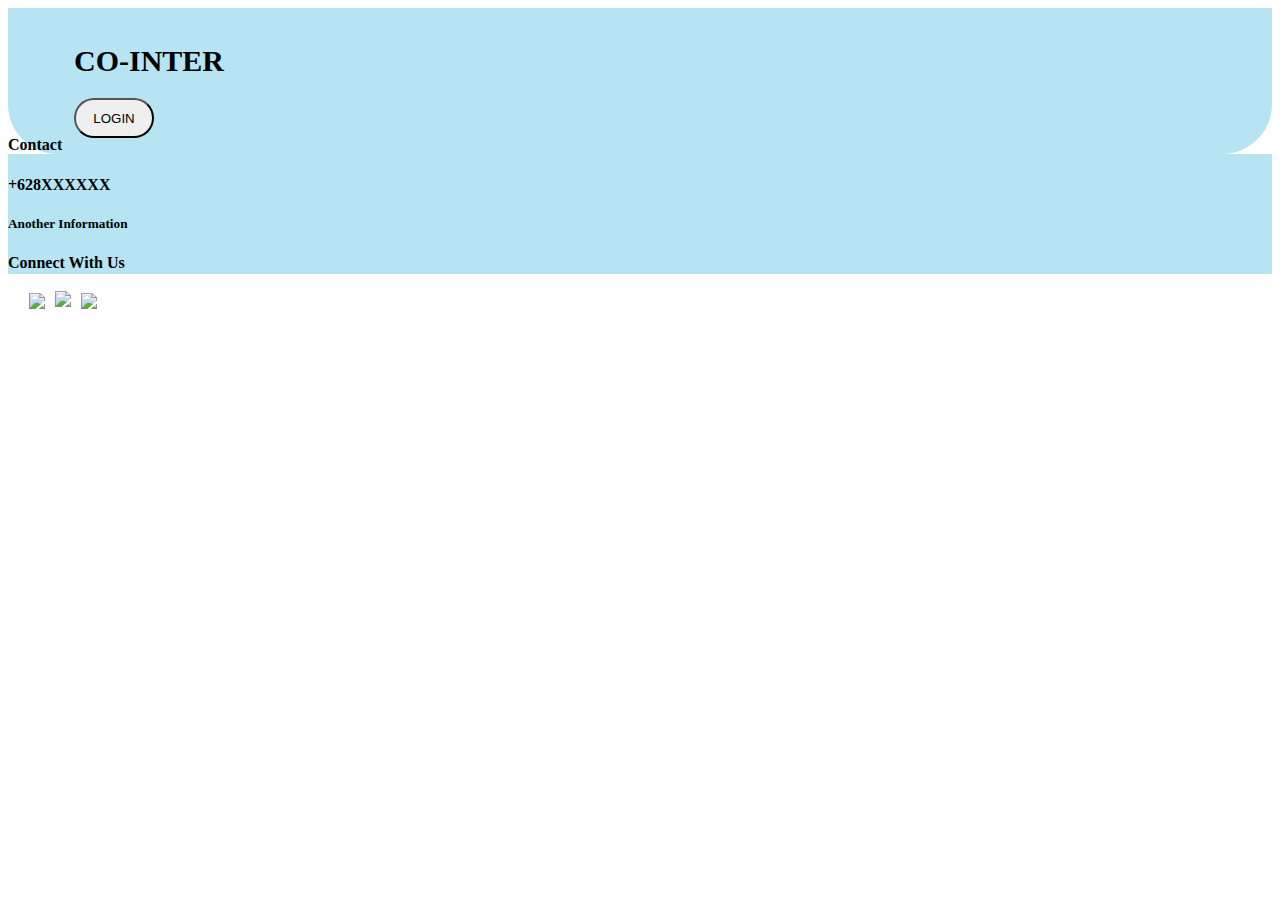
==== login.html @ 4dc070fa "Add files via upload" ====
<!DOCTYPE html>
<html lang="en">
<head>
    <meta charset="UTF-8">
    <meta name="viewport" content="width=device-width, initial-scale=1.0">
    <link rel = "stylesheet" href="css/login.css">
    <link href="https://cdn.jsdelivr.net/npm/bootstrap@5.1.3/dist/css/bootstrap.min.css" rel="stylesheet" integrity="sha384-1BmE4kWBq78iYhFldvKuhfTAU6auU8tT94WrHftjDbrCEXSU1oBoqyl2QvZ6jIW3" crossorigin="anonymous">
    <title>Document</title>

</head>

<body>
    <div class="Navbar container">
        <div class="row">
            <div class="col-sm-6">
                <h1>CO-INTER</h1>
            </div>
            <div class="col-sm-6 text-end">
                <button type="button" class="btn btn-dark">LOGIN</button>
            </div>
        </div>
        
    </div>

    <div class="Footer">
        <div class="container">
            <div class="row">
                <div class="col-sm-4 text-center">
                    <h4>Contact</h4>
                    <h4>+628XXXXXX</h4>
                </div>

                <div class="col-sm-4 tittle-informtion text-center">
                    <h5>Another Information</h5>
                </div>

                <div class="col-sm-4 text-center">
                    <h4>Connect With Us</h4>
                    <ul>
                        <li><img src="IMG/Fb Black 1.png"></li>
                        <li><img src="IMG/IG Black 1.png"></li>
                        <li><img src="IMG/Twitter Black 1.png"></li>
                    </ul>
                </div>
                
            </div>
        </div>
    </div>
    
</body>
</html>
---- css/login.css ----
.Navbar .row .col-sm-6 h1 {
    color: black;
    font-size: 30px;
}

.Navbar {
    background-color: #B6E4F3;
    padding: 1em;
    border-bottom-left-radius: 50px;
    border-bottom-right-radius: 50px;
}

.Navbar .row .col-sm-6 {
    padding-left: 50px;
    padding-right: 50px;
}

.Navbar .row .col-sm-6 button {
   width: 80px;
   height: 40px;
   border-radius: 150px;
}

.Footer {
    width: 100%;
    background-color: #B6E4F3;
    height: 120px;
    display: flex;
    align-items: center;
}

.Footer .container .col-sm-4 ul{
    list-style: none;
    display: flex;
    padding: 0;
    margin: 0;
    justify-content: center;
}

.Footer .container .tittle-information{
    padding-top: 1.5em;
}

.Footer .container .col-sm-4 li{
    margin-right: 10px;
}

.Footer .container .col-sm-4 li:nth-child(2){
    margin-top: -2px;
}
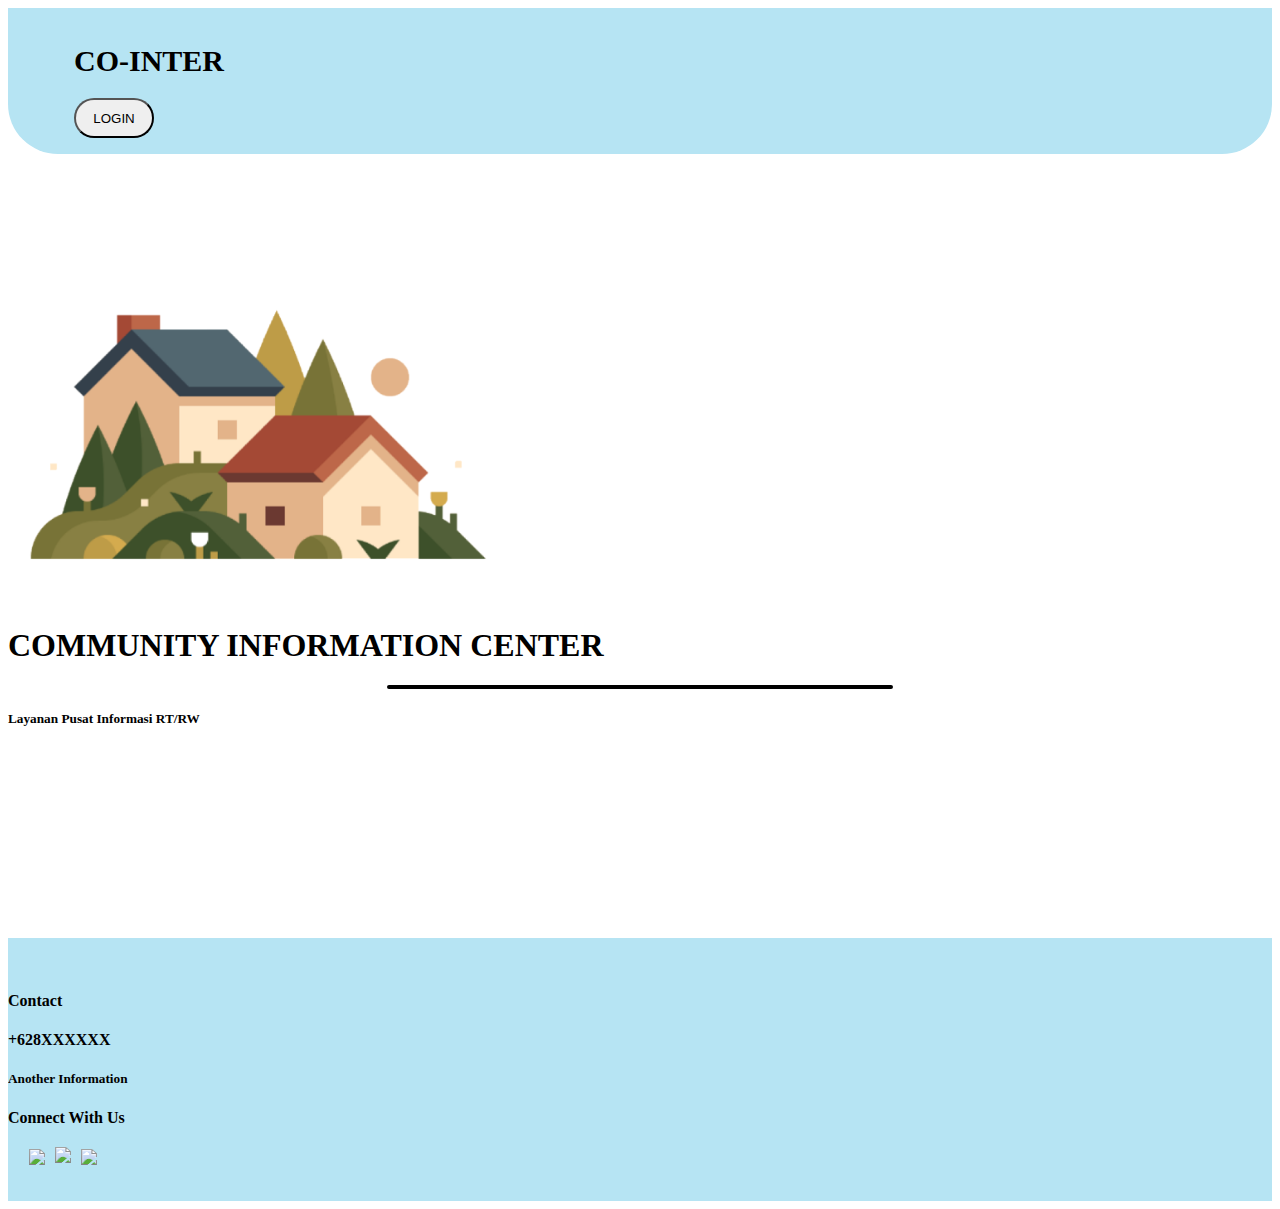
==== commit 993a3a2b: "Add files via upload" ====
--- a/login.html
+++ b/login.html
@@ -19,13 +19,27 @@
                 <button type="button" class="btn btn-dark">LOGIN</button>
             </div>
         </div>
-        
+    
+    </div>
+
+    <div class="Hero">
+        <div class="container">
+            <div class="row">
+                <div class="col-sm-12 text-center">
+                    <img width="500" class="img-fluid" src= "img/Happy Spring 2 1.png">
+                    <h1>COMMUNITY INFORMATION CENTER</h1>
+                    <hr>
+                    <h5>Layanan Pusat Informasi RT/RW</h5>
+                </div>
+            </div>
+        </div>
     </div>
 
     <div class="Footer">
         <div class="container">
             <div class="row">
                 <div class="col-sm-4 text-center">
+                    
                     <h4>Contact</h4>
                     <h4>+628XXXXXX</h4>
                 </div>
--- a/css/login.css
+++ b/css/login.css
@@ -21,12 +21,28 @@
    border-radius: 150px;
 }
 
+.Hero {
+    padding-top: 3cm;
+    padding-bottom: 5cm;
+}
+
+.Hero .container .row .col-sm-12 hr{
+    margin-left: 30%;
+    margin-right: 30%;
+    border: 2px solid black;
+    border-radius: 100px;
+
+}
+
 .Footer {
     width: 100%;
     background-color: #B6E4F3;
-    height: 120px;
+    height: 100%;
     display: flex;
     align-items: center;
+    overflow: hidden;
+    padding-top: 2em;
+    padding-bottom: 2em;
 }
 
 .Footer .container .col-sm-4 ul{
@@ -47,4 +63,37 @@
 
 .Footer .container .col-sm-4 li:nth-child(2){
     margin-top: -2px;
+}
+
+@media (max-width: 1024px){
+
+}
+
+@media (max-width: 768px){
+
+}
+
+@media (max-width: 414px){
+    .Navbar .row .col-sm-6 {
+        width: 50%;
+        padding-left: 20px;
+        padding-right: 20px;
+    }
+    .Navbar .row .col-sm-6 h1{
+        font-size: 21px;
+        padding-top: 10px;
+    }
+    .Navbar .row .col-sm-6:nth-child(2){
+        padding-top: 3px;
+    }
+    .Navbar .row .col-sm-6 button{
+        font-size: 13px;
+        height: 35px;
+    }
+}
+
+@media (max-width: 375px){
+    .Navbar .row .col-sm-6 h1{
+        font-size: 18px;
+    }
 }